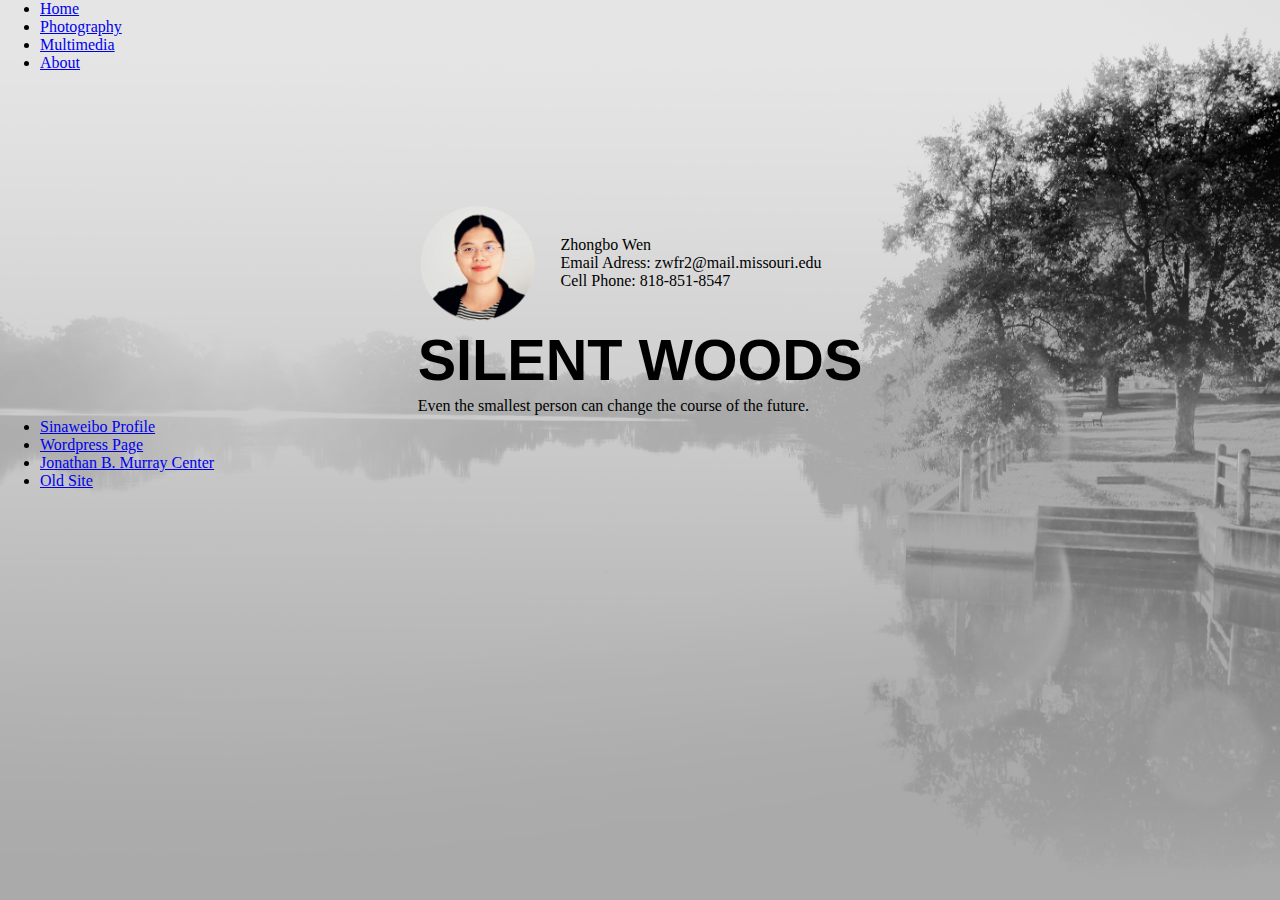
==== oldsite.html @ 36cb5761 "oldsite" ====
<!DOCTYPE html PUBLIC "-//W3C//DTD XHTML 1.0 Transitional//EN"
   "http://www.w3.org/TR/xhtml1/DTD/xhtml1-transitional.dtd">

<html xmlns="http://www.w3.org/1999/xhtml">
  <head>
    <title>Zhongbo Wen's Silent Woods</title>
    <meta http-equiv="content-type"
  		content="text/html;charset=utf-8" />
    <link rel="stylesheet" type="text/css" href="style.css" />
  </head>

<body>
    <ul>
      <li><a href="index.html" title="Home">Home </a></li>
      <li><a href="photography.html" title="Photography">Photography </a></li>
      <li><a href="multimedia.html" title="Multimedia">Multimedia </a></li>
      <li><a href="about.html" title="ABOUT">About </a></li>
    </ul>

    <table>
        <tr>
          <td><a href="mailto:zwfr2@mail.missouri.edu">
                <img src="profilephoto.png" alt="Profile Photo" width="120px" height="120px" />
              </a>
          </td>

          <td>
            <div>
              <p>Zhongbo Wen</p>
              <p>Email Adress: zwfr2@mail.missouri.edu</p>
              <p>Cell Phone: 818-851-8547</p>
            </div>
          </td>
        </tr>

        <tr>
          <th colspan="2">
            <h1>SILENT WOODS</h1>
          </th>
        </tr>

        <tr>
          <td colspan="2">
          <p>Even the smallest person can change the course of the future.</p>
          </td>
        </tr>
    </table>

      <ul>
          <li><a href="http://weibo.com/wenyanmo01/profile" title="a link to my sinaweibo profile">Sinaweibo Profile </a></li>
          <li><a href="https://zhongbowen.wordpress.com/" title="a link to my wordpress page">Wordpress Page </a></li>
          <li><a href="https://docjournalism.com/" title="a link to Murray Center for Documentary Journalism">Jonathan B. Murray Center
          </a></li>
          <li><a href="oldsite.html">Old Site </a></li>
      </ul>
</body>

</html>
---- style.css ----
*{
  margin:0;
  }

html, body {
  height: 100%;
}

body {
  background-image: url("backgroundlake.jpg");
  background-color: #a8a8a8;
  background-position: 0;
  background-repeat: no-repeat;
  background-size:cover;
}

#navhead {
  width: 80%;
  height: auto;
  padding: 0;
  margin: auto;
}

#navfoot {
  width: 80%;
  height: auto;
  padding: 0;
  margin-left: 10%;
  margin-right: 10%;
  background-color: rgba(35, 35, 35, 1);
  position: fixed;
  bottom: 0;
}

#navhead li {
  width: 25%;
  font-weight: normal;
}

#navfoot li{
  width: 25%;
  font-size: 0.8em;
  font-style: italic;
}

.nav {
  padding: 0;
  margin: auto;
}

.nav li {
  background-color: rgba(35, 35, 35, 1);
  list-style-type: none;
  float: left;
  text-align: center;
  padding: 0;
  width: 25%;
  font-family: Helvetica, Arial, sans-serif;
}

.nav a:link, a:visited {
  display:block;
  color: #ffffff;
  text-decoration: none;
  background-color: rgba(35, 35, 35, 1);
  padding: 4px;
}

.nav a:hover, a:active{
  background-color: #d02c30;
}

#container{
  width: 80%;
  height:100%;
  background-color: rgba(255, 255, 255, .7);
  margin: auto;
}

table{
  margin-left: auto;
  margin-right: auto;
  padding-top: 10%;
}

h1{
  font-family: helvetica, Arial, sans-serif;
  font-size: 3.6em;
  font-weight: bold;
}

a:hover, a:active img{
  opacity: 0.6;
  background-color: transparent;
}

.contact {
  font-size: 0.7em;
  font-family: Georgia, "Times New Roman", serif;
}

.motto {
  font-size: 1em;
  font-family: Georgia, "Times New Roman", serif;
  font-style: italic;
  font-weight: lighter;
}
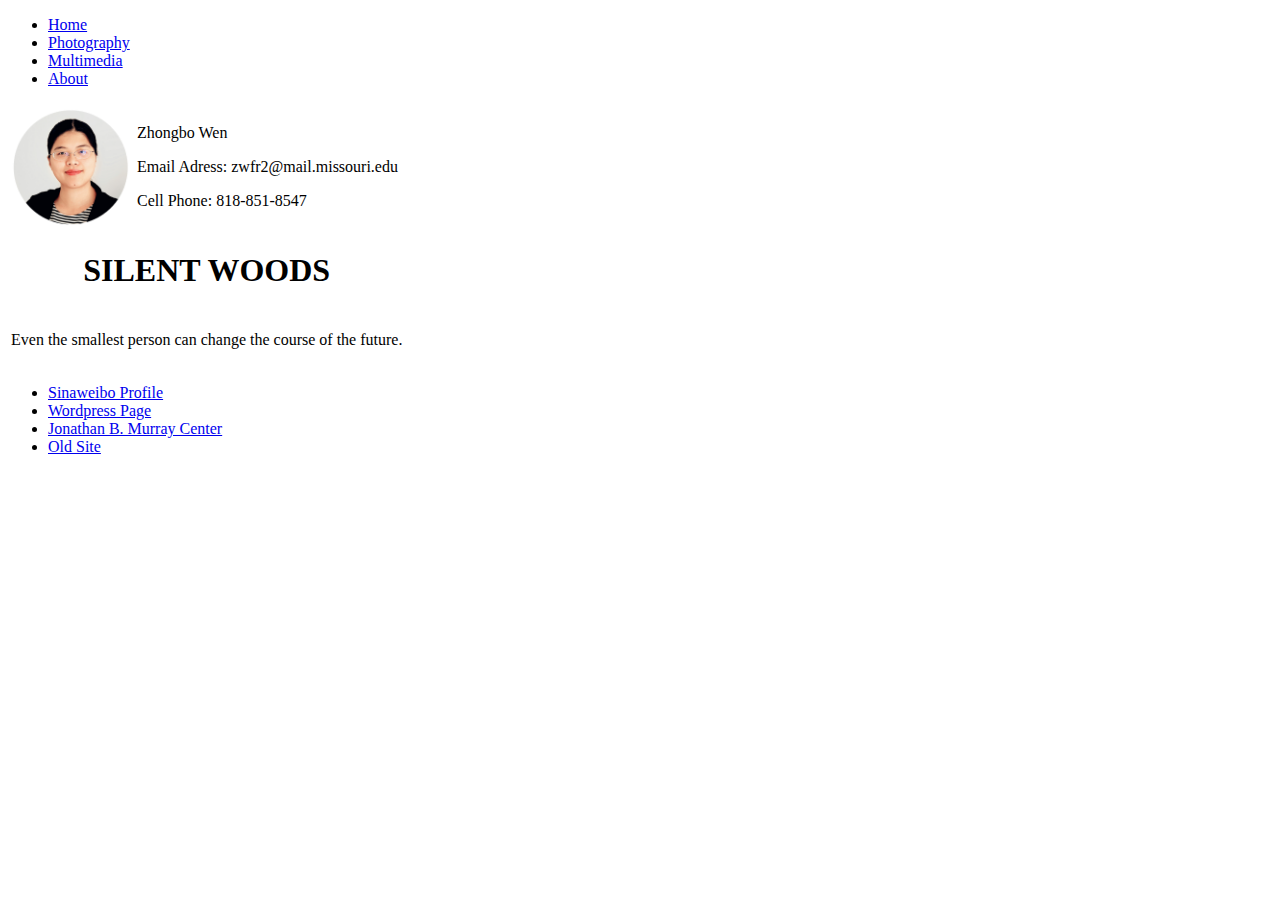
==== commit 599447a3: "delete the css link in the oldsite" ====
--- a/oldsite.html
+++ b/oldsite.html
@@ -6,7 +6,6 @@
     <title>Zhongbo Wen's Silent Woods</title>
     <meta http-equiv="content-type"
   		content="text/html;charset=utf-8" />
-    <link rel="stylesheet" type="text/css" href="style.css" />
   </head>
 
 <body>
